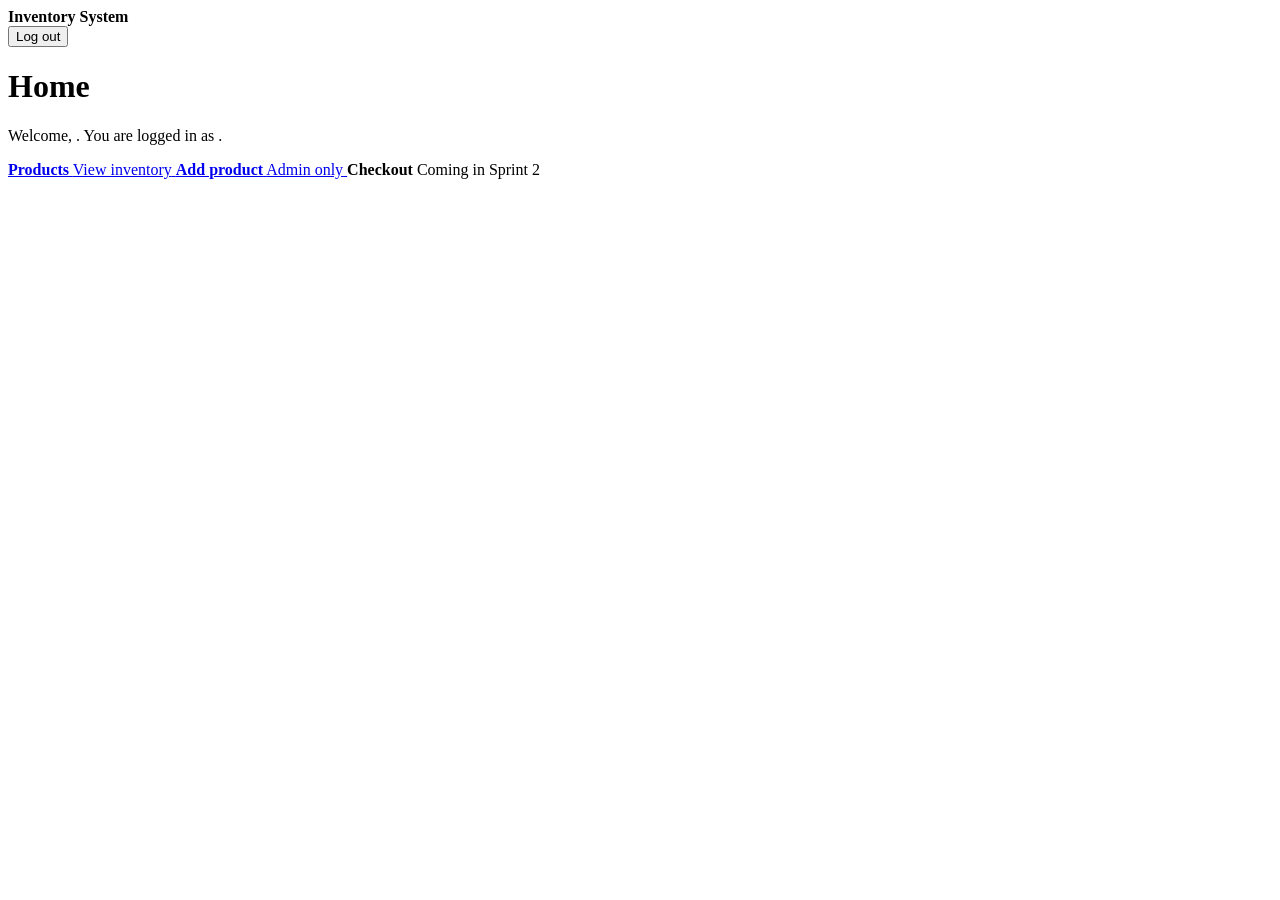
==== src/main/resources/static/index.html @ e0762a06 "Project setup: Spring Boot, MySQL schema, login and roles" ====
<!DOCTYPE html>
<html lang="en">
<head>
    <meta charset="UTF-8">
    <meta name="viewport" content="width=device-width, initial-scale=1">
    <title>Home | Inventory System</title>
    <link rel="stylesheet" href="/css/styles.css">
</head>
<body>
    <header class="topbar">
        <strong>Inventory System</strong>
        <span id="who" class="muted"></span>
        <form method="post" action="/logout"><button class="link">Log out</button></form>
    </header>

    <main class="container">
        <h1>Home</h1>
        <p>Welcome, <span id="username"></span>. You are logged in as <strong id="role"></strong>.</p>

        <div class="tiles">
            <a class="tile" href="/products.html">
                <strong>Products</strong>
                <span class="muted">View inventory</span>
            </a>
            <!-- data-admin-only: hidden for Staff by app.js -->
            <a class="tile" href="/product-form.html" data-admin-only>
                <strong>Add product</strong>
                <span class="muted">Admin only</span>
            </a>
            <span class="tile disabled">
                <strong>Checkout</strong>
                <span class="muted">Coming in Sprint 2</span>
            </span>
        </div>
    </main>

    <script src="/js/app.js"></script>
    <script>
        loadCurrentUser().then(me => {
            document.getElementById("username").textContent = me.username;
            document.getElementById("role").textContent = me.role;
            document.getElementById("who").textContent = me.username + " (" + me.role + ")";
        });
    </script>
</body>
</html>
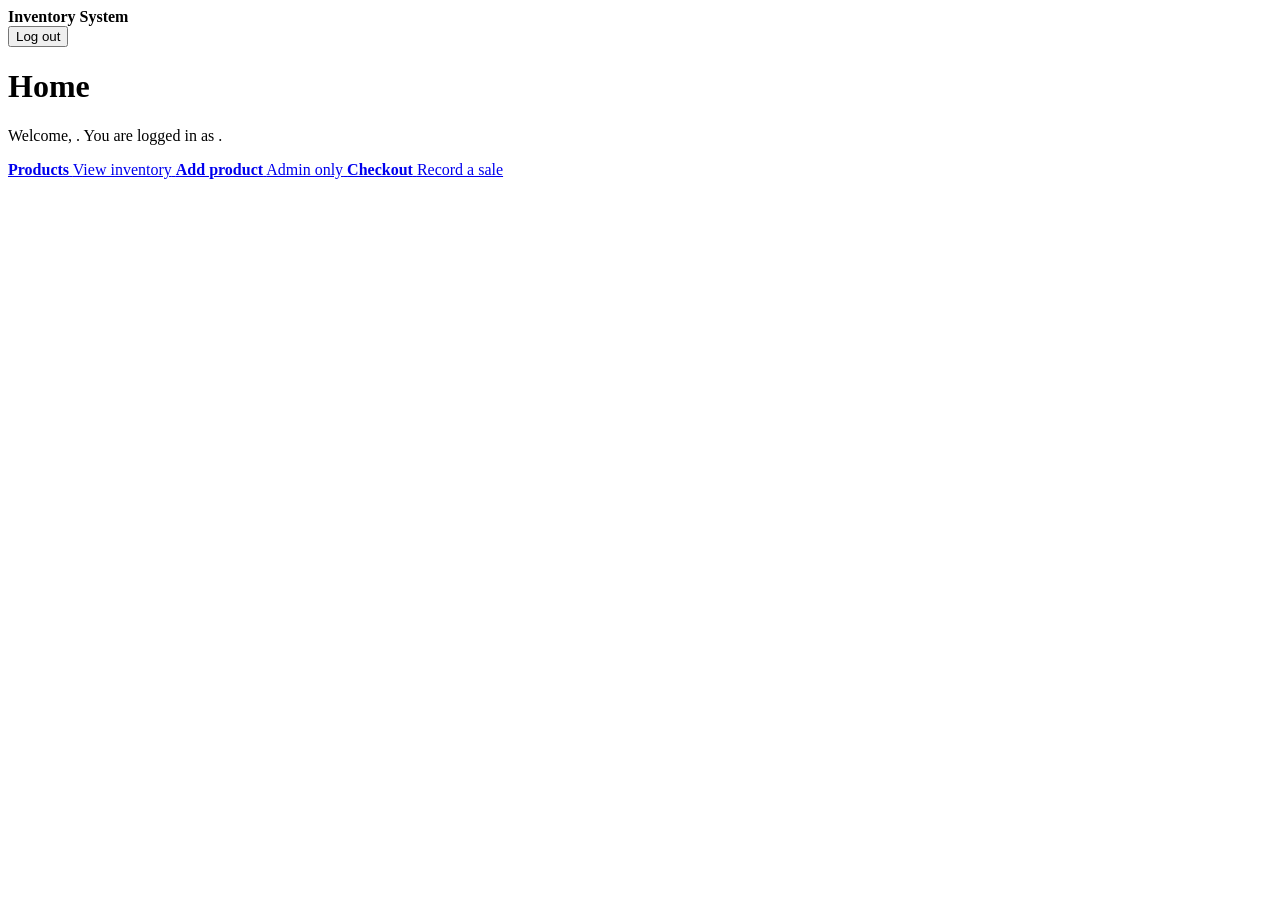
==== commit 52eaaf4c: "Implement checkout and automatic inventory updates" ====
--- a/src/main/resources/static/index.html
+++ b/src/main/resources/static/index.html
@@ -27,10 +27,10 @@
                 <strong>Add product</strong>
                 <span class="muted">Admin only</span>
             </a>
-            <span class="tile disabled">
+            <a class="tile" href="/checkout.html">
                 <strong>Checkout</strong>
-                <span class="muted">Coming in Sprint 2</span>
-            </span>
+                <span class="muted">Record a sale</span>
+            </a>
         </div>
     </main>
 
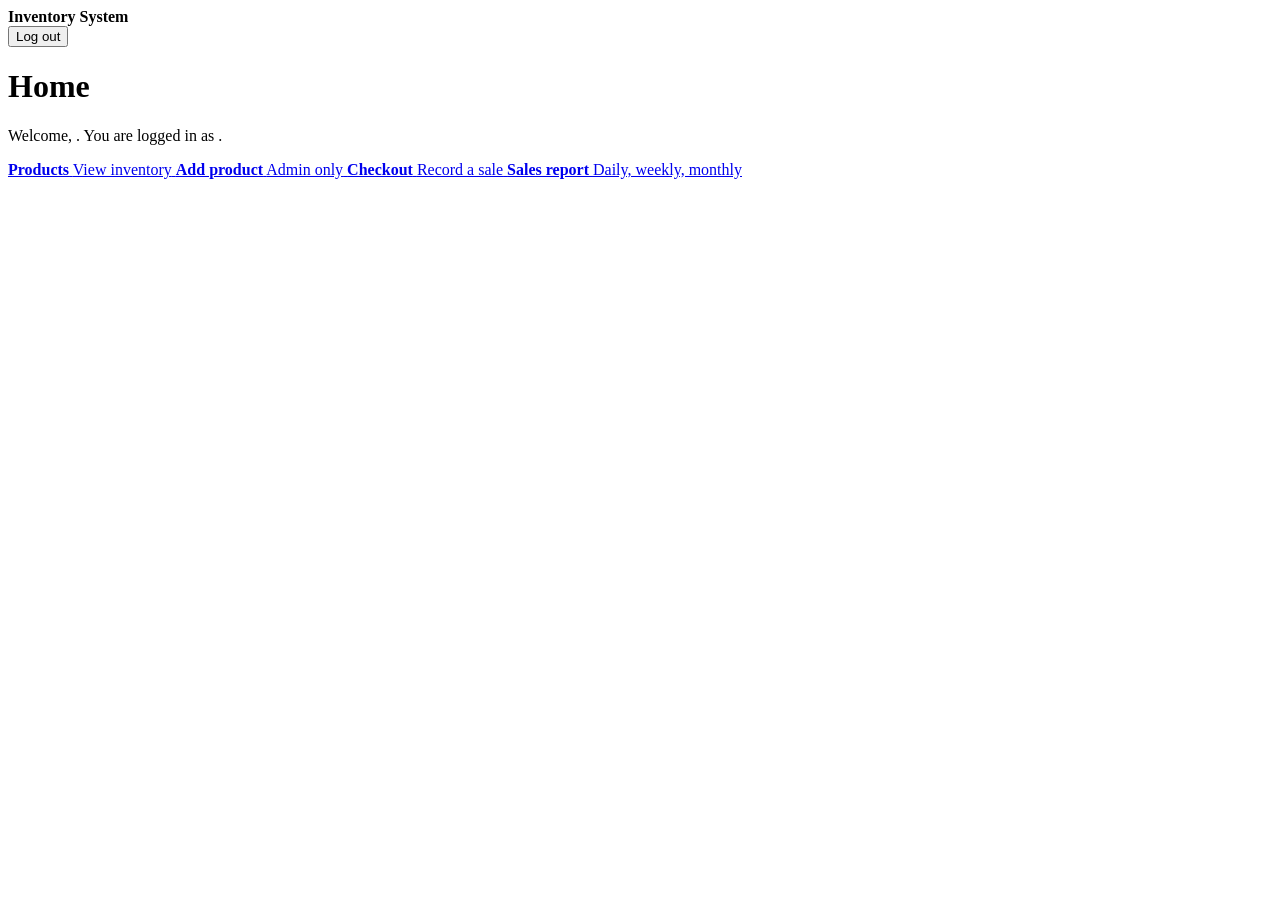
==== commit 41a77d71: "Sprint 2: product CRUD, low-stock alerts, sales report, categories, search" ====
--- a/src/main/resources/static/index.html
+++ b/src/main/resources/static/index.html
@@ -17,6 +17,13 @@
         <h1>Home</h1>
         <p>Welcome, <span id="username"></span>. You are logged in as <strong id="role"></strong>.</p>
 
+        <!-- Story 6: low-stock alerts (Admin only; data comes from GET /api/products/low-stock) -->
+        <section id="low-stock" class="alert warning low-stock-panel" data-admin-only hidden>
+            <strong id="low-stock-title"></strong>
+            <ul id="low-stock-list"></ul>
+            <a href="/products.html">Go to products</a>
+        </section>
+
         <div class="tiles">
             <a class="tile" href="/products.html">
                 <strong>Products</strong>
@@ -31,6 +38,10 @@
                 <strong>Checkout</strong>
                 <span class="muted">Record a sale</span>
             </a>
+            <a class="tile" href="/reports.html" data-admin-only>
+                <strong>Sales report</strong>
+                <span class="muted">Daily, weekly, monthly</span>
+            </a>
         </div>
     </main>
 
@@ -40,7 +51,31 @@
             document.getElementById("username").textContent = me.username;
             document.getElementById("role").textContent = me.role;
             document.getElementById("who").textContent = me.username + " (" + me.role + ")";
+            if (me.role === "ADMIN") loadLowStock();
         });
+
+        /** Story 6: show which products need reordering. */
+        async function loadLowStock() {
+            const panel = document.getElementById("low-stock");
+            try {
+                const low = await api("/api/products/low-stock");
+                if (low.length === 0) return;
+                document.getElementById("low-stock-title").textContent =
+                    `${low.length} product${low.length === 1 ? " is" : "s are"} low on stock. Time to reorder:`;
+                document.getElementById("low-stock-list").replaceChildren(...low.map(p => {
+                    const li = document.createElement("li");
+                    li.textContent = `${p.name}${p.sku ? " (" + p.sku + ")" : ""}: ` +
+                        (p.quantity === 0 ? "out of stock" : `${p.quantity} left`) +
+                        ` (alert at ${p.lowStockThreshold})`;
+                    return li;
+                }));
+                panel.hidden = false;
+            } catch (e) {
+                document.getElementById("low-stock-title").textContent = "Couldn't check stock levels: " + e.message;
+                document.getElementById("low-stock-list").replaceChildren();
+                panel.hidden = false;
+            }
+        }
     </script>
 </body>
 </html>
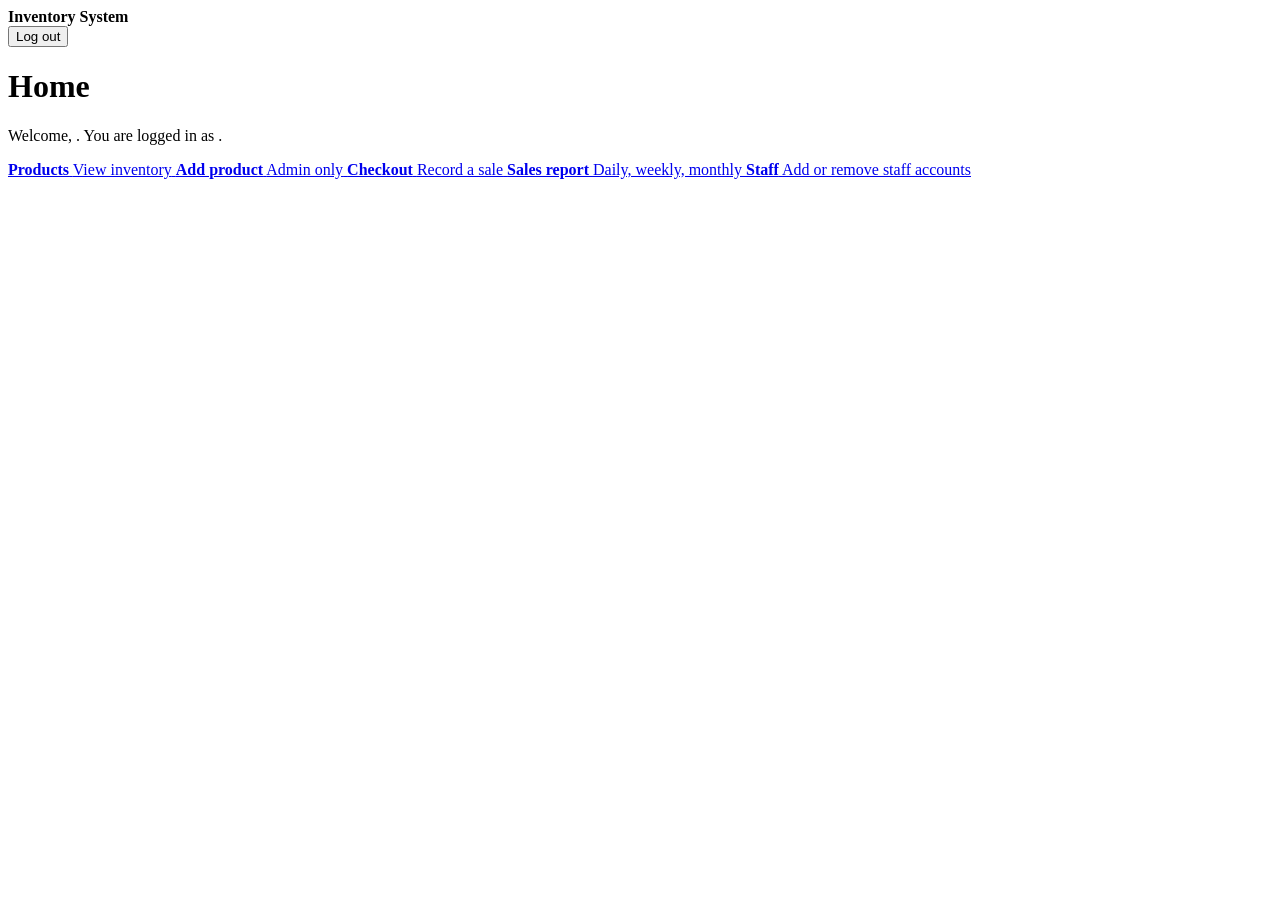
==== commit 764d56a2: "Add admin staff account management" ====
--- a/src/main/resources/static/index.html
+++ b/src/main/resources/static/index.html
@@ -42,6 +42,10 @@
                 <strong>Sales report</strong>
                 <span class="muted">Daily, weekly, monthly</span>
             </a>
+            <a class="tile" href="/staff.html" data-admin-only>
+                <strong>Staff</strong>
+                <span class="muted">Add or remove staff accounts</span>
+            </a>
         </div>
     </main>
 
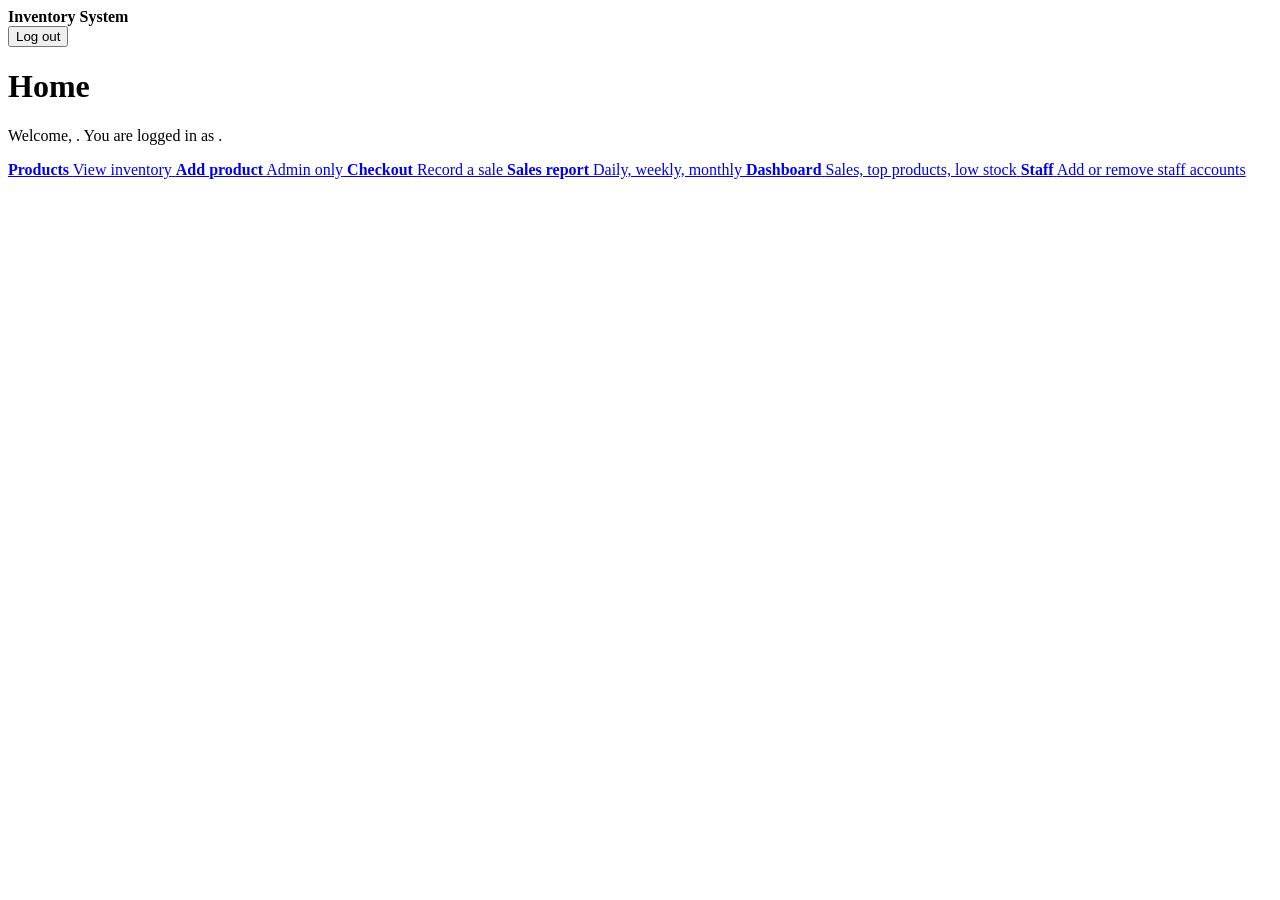
==== commit f8d3082f: "US-10/US-12" ====
--- a/src/main/resources/static/index.html
+++ b/src/main/resources/static/index.html
@@ -42,6 +42,10 @@
                 <strong>Sales report</strong>
                 <span class="muted">Daily, weekly, monthly</span>
             </a>
+            <a class="tile" href="/dashboard.html" data-admin-only>
+                <strong>Dashboard</strong>
+                <span class="muted">Sales, top products, low stock</span>
+            </a>
             <a class="tile" href="/staff.html" data-admin-only>
                 <strong>Staff</strong>
                 <span class="muted">Add or remove staff accounts</span>
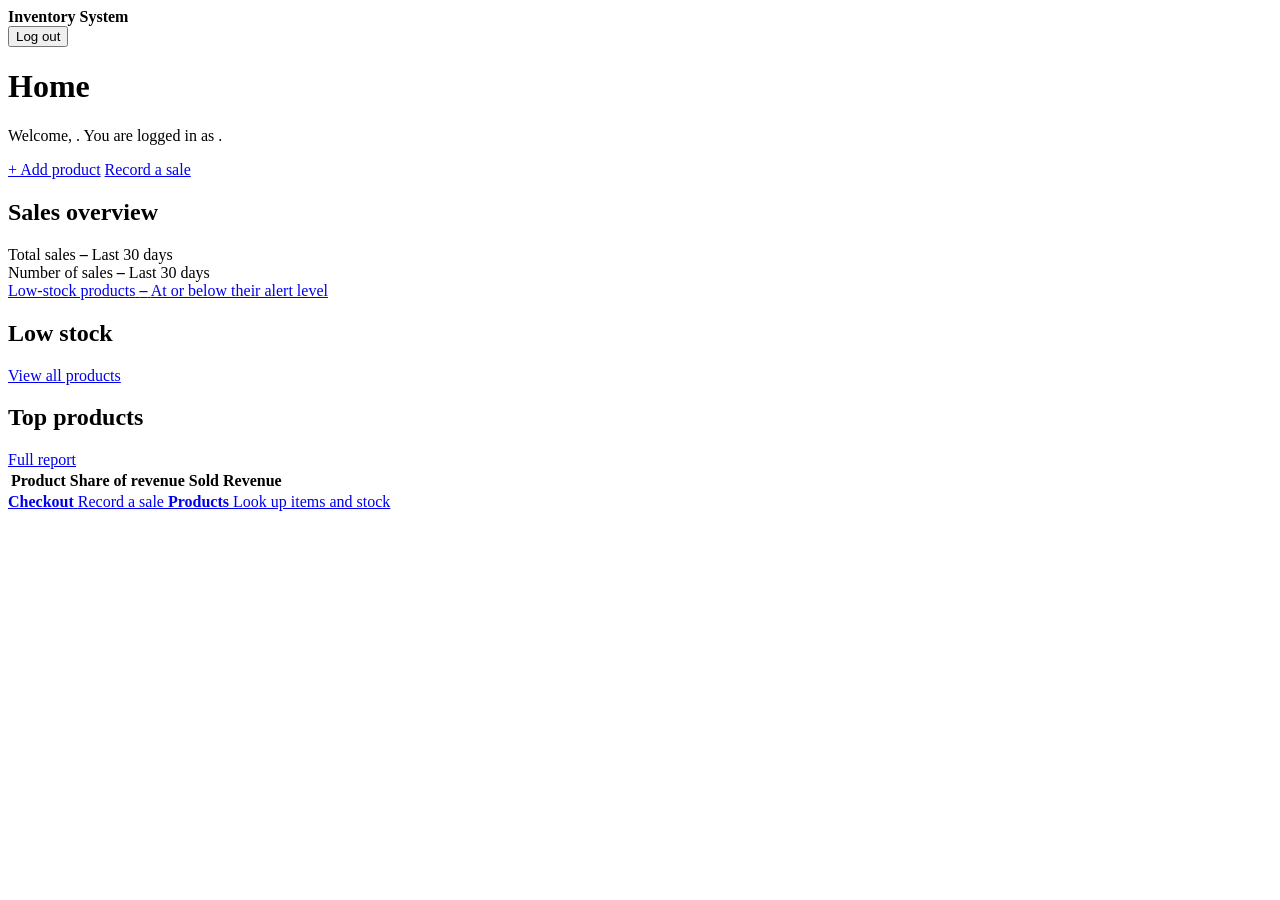
==== commit 04f7fc23: "Turn the Admin home page into a dashboard: sales overview, low stock, top products" ====
--- a/src/main/resources/static/index.html
+++ b/src/main/resources/static/index.html
@@ -14,74 +14,173 @@
     </header>
 
     <main class="container">
-        <h1>Home</h1>
-        <p>Welcome, <span id="username"></span>. You are logged in as <strong id="role"></strong>.</p>
+        <div class="page-head">
+            <div>
+                <h1>Home</h1>
+                <p class="muted">Welcome, <span id="username"></span>. You are logged in as <strong id="role"></strong>.</p>
+            </div>
+            <!-- data-admin-only: removed for Staff by app.js -->
+            <a class="button secondary" href="/product-form.html" data-admin-only>+ Add product</a>
+            <a class="button" href="/checkout.html">Record a sale</a>
+        </div>
 
-        <!-- Story 6: low-stock alerts (Admin only; data comes from GET /api/products/low-stock) -->
-        <section id="low-stock" class="alert warning low-stock-panel" data-admin-only hidden>
-            <strong id="low-stock-title"></strong>
-            <ul id="low-stock-list"></ul>
-            <a href="/products.html">Go to products</a>
+        <!-- Story 12: last 30 days at a glance (Admin only; GET /api/dashboard/summary) -->
+        <section class="card section" data-admin-only>
+            <h2>Sales overview <span id="range" class="muted small"></span></h2>
+            <p id="overview-error" class="alert error" hidden></p>
+            <div class="stat-grid">
+                <div class="stat-card">
+                    <span class="label">Total sales</span>
+                    <strong id="total-sales" class="value">–</strong>
+                    <span class="muted small">Last 30 days</span>
+                </div>
+                <div class="stat-card">
+                    <span class="label">Number of sales</span>
+                    <strong id="sale-count" class="value">–</strong>
+                    <span class="muted small">Last 30 days</span>
+                </div>
+                <a class="stat-card tile" href="/products.html">
+                    <span class="label">Low-stock products</span>
+                    <strong id="low-stock-count" class="value">–</strong>
+                    <span class="muted small">At or below their alert level</span>
+                </a>
+            </div>
         </section>
 
-        <div class="tiles">
-            <a class="tile" href="/products.html">
-                <strong>Products</strong>
-                <span class="muted">View inventory</span>
-            </a>
-            <!-- data-admin-only: hidden for Staff by app.js -->
-            <a class="tile" href="/product-form.html" data-admin-only>
-                <strong>Add product</strong>
-                <span class="muted">Admin only</span>
-            </a>
+        <div class="home-grid" data-admin-only>
+            <!-- Story 6: low-stock alerts (GET /api/products/low-stock) -->
+            <section id="low-stock" class="card section">
+                <div class="section-head">
+                    <h2>Low stock</h2>
+                    <a href="/products.html">View all products</a>
+                </div>
+                <p id="low-stock-title" class="muted small"></p>
+                <ul id="low-stock-list" class="stock-list"></ul>
+            </section>
+
+            <!-- Story 12: best sellers from the same summary -->
+            <section class="card section">
+                <div class="section-head">
+                    <h2>Top products</h2>
+                    <a href="/reports.html">Full report</a>
+                </div>
+                <p id="no-top" class="muted small" hidden>No sales in the last 30 days yet.</p>
+                <table id="top-table">
+                    <thead>
+                        <tr>
+                            <th>Product</th>
+                            <th><span class="visually-hidden">Share of revenue</span></th>
+                            <th class="num">Sold</th>
+                            <th class="num">Revenue</th>
+                        </tr>
+                    </thead>
+                    <tbody id="top-rows"></tbody>
+                </table>
+            </section>
+        </div>
+
+        <!-- Staff home: their two main tasks (removed for Admin, who gets the dashboard above) -->
+        <div class="tiles" data-staff-only>
             <a class="tile" href="/checkout.html">
                 <strong>Checkout</strong>
                 <span class="muted">Record a sale</span>
             </a>
-            <a class="tile" href="/reports.html" data-admin-only>
-                <strong>Sales report</strong>
-                <span class="muted">Daily, weekly, monthly</span>
-            </a>
-            <a class="tile" href="/dashboard.html" data-admin-only>
-                <strong>Dashboard</strong>
-                <span class="muted">Sales, top products, low stock</span>
-            </a>
-            <a class="tile" href="/staff.html" data-admin-only>
-                <strong>Staff</strong>
-                <span class="muted">Add or remove staff accounts</span>
+            <a class="tile" href="/products.html">
+                <strong>Products</strong>
+                <span class="muted">Look up items and stock</span>
             </a>
         </div>
     </main>
 
     <script src="/js/app.js"></script>
     <script>
+        const money = v => "$" + Number(v).toLocaleString("en-CA", { minimumFractionDigits: 2, maximumFractionDigits: 2 });
+
         loadCurrentUser().then(me => {
             document.getElementById("username").textContent = me.username;
             document.getElementById("role").textContent = me.role;
             document.getElementById("who").textContent = me.username + " (" + me.role + ")";
-            if (me.role === "ADMIN") loadLowStock();
+            if (me.role === "ADMIN") {
+                document.querySelectorAll("[data-staff-only]").forEach(el => el.remove());
+                loadOverview();
+                loadLowStock();
+            }
         });
+
+        /** Story 12: totals, top products and low-stock count for the last 30 days. */
+        async function loadOverview() {
+            try {
+                const d = await api("/api/dashboard/summary");
+                document.getElementById("range").textContent = `(${d.from} to ${d.to})`;
+                document.getElementById("total-sales").textContent = money(d.totalSales);
+                document.getElementById("sale-count").textContent = d.saleCount;
+                document.getElementById("low-stock-count").textContent = d.lowStockCount;
+
+                const top = d.topProducts;
+                const best = Math.max(...top.map(p => Number(p.revenue)), 0);
+                document.getElementById("no-top").hidden = top.length > 0;
+                document.getElementById("top-table").hidden = top.length === 0;
+                document.getElementById("top-rows").replaceChildren(...top.map(p => {
+                    const tr = document.createElement("tr");
+                    const name = document.createElement("td");
+                    name.textContent = p.name;
+                    const share = document.createElement("td");
+                    share.className = "share";
+                    const track = document.createElement("span");
+                    track.className = "track";
+                    const bar = document.createElement("span");
+                    bar.className = "bar";
+                    bar.style.width = (best > 0 ? Math.max(2, Number(p.revenue) / best * 100) : 0) + "%";
+                    track.append(bar);
+                    share.append(track);
+                    const sold = document.createElement("td");
+                    sold.className = "num";
+                    sold.textContent = p.quantitySold;
+                    const revenue = document.createElement("td");
+                    revenue.className = "num";
+                    revenue.textContent = money(p.revenue);
+                    tr.append(name, share, sold, revenue);
+                    return tr;
+                }));
+            } catch (e) {
+                const err = document.getElementById("overview-error");
+                err.textContent = "Couldn't load the sales overview: " + e.message;
+                err.hidden = false;
+            }
+        }
 
         /** Story 6: show which products need reordering. */
         async function loadLowStock() {
-            const panel = document.getElementById("low-stock");
+            const title = document.getElementById("low-stock-title");
+            const list = document.getElementById("low-stock-list");
             try {
                 const low = await api("/api/products/low-stock");
-                if (low.length === 0) return;
-                document.getElementById("low-stock-title").textContent =
-                    `${low.length} product${low.length === 1 ? " is" : "s are"} low on stock. Time to reorder:`;
-                document.getElementById("low-stock-list").replaceChildren(...low.map(p => {
+                if (low.length === 0) {
+                    title.textContent = "All products are above their alert level.";
+                    list.replaceChildren();
+                    return;
+                }
+                title.textContent = `${low.length} product${low.length === 1 ? " is" : "s are"} low on stock. Time to reorder:`;
+                list.replaceChildren(...low.map(p => {
                     const li = document.createElement("li");
-                    li.textContent = `${p.name}${p.sku ? " (" + p.sku + ")" : ""}: ` +
-                        (p.quantity === 0 ? "out of stock" : `${p.quantity} left`) +
-                        ` (alert at ${p.lowStockThreshold})`;
+                    const name = document.createElement("span");
+                    name.className = "name";
+                    const strong = document.createElement("strong");
+                    strong.textContent = p.name;
+                    const detail = document.createElement("span");
+                    detail.className = "muted small";
+                    detail.textContent = (p.sku ? p.sku + " · " : "") +
+                        `${p.quantity} left · alert at ${p.lowStockThreshold}`;
+                    name.append(strong, detail);
+                    const badge = document.createElement("span");
+                    badge.className = p.quantity === 0 ? "badge danger" : "badge warning";
+                    badge.textContent = p.quantity === 0 ? "Out of stock" : "Low";
+                    li.append(name, badge);
                     return li;
                 }));
-                panel.hidden = false;
             } catch (e) {
-                document.getElementById("low-stock-title").textContent = "Couldn't check stock levels: " + e.message;
-                document.getElementById("low-stock-list").replaceChildren();
-                panel.hidden = false;
+                title.textContent = "Couldn't check stock levels: " + e.message;
+                list.replaceChildren();
             }
         }
     </script>
